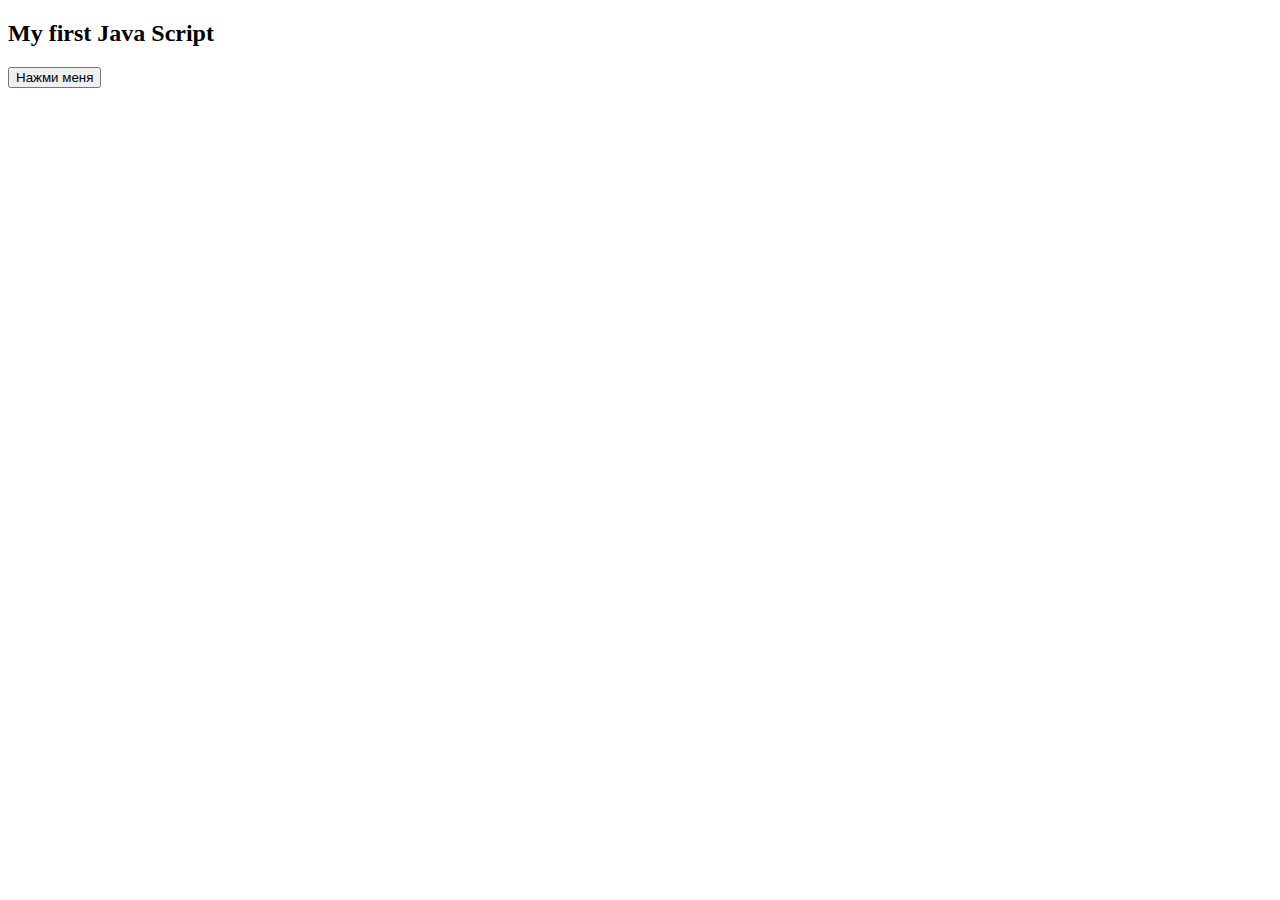
==== Bootstrap3/Index.html @ f75d137b "LAB #18" ====
<!DOCTYPE html>
<html lang="en">
<head>
  <meta charset="UTF-8">
  <title>Document</title>
</head>
<body>
  <h2>My first Java Script</h2>
    <button type="botton" onclick="document.getElementById('demo').innerHTML='Trempa=pam'">Нажми меня</button>
    <p id="demo"></p>
</body>
</html>
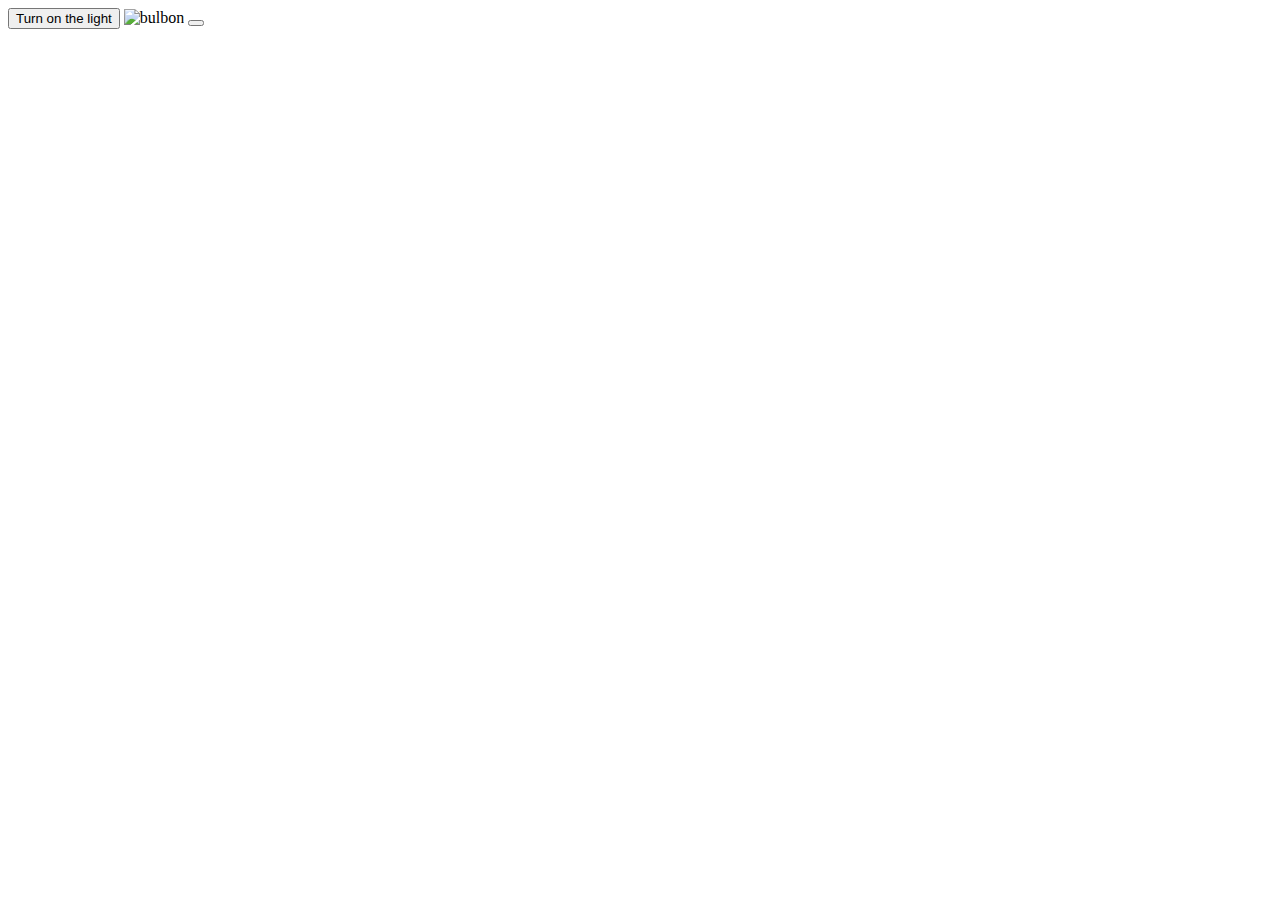
==== commit bc46ace2: "LAB #19" ====
--- a/Bootstrap3/Index.html
+++ b/Bootstrap3/Index.html
@@ -5,9 +5,9 @@
   <title>Document</title>
 </head>
 <body>
-  <h2>My first Java Script</h2>
-    <button type="botton" onclick="document.getElementById('demo').innerHTML='Trempa=pam'">Нажми меня</button>
-    <p id="demo"></p>
+  <button type="button" onclick="document.getElementById('myImage').src='./img/pic_bilbon.gif'">Turn on the light</button>
+   <img src="pic_biloff.gif" id="myImage" style="width:100px" alt="bulbon">
+  <button type="button" onclick="document.getElementById('myImage').src='./img/pic_biloff.gif'""></button>
 </body>
 </html>
 
